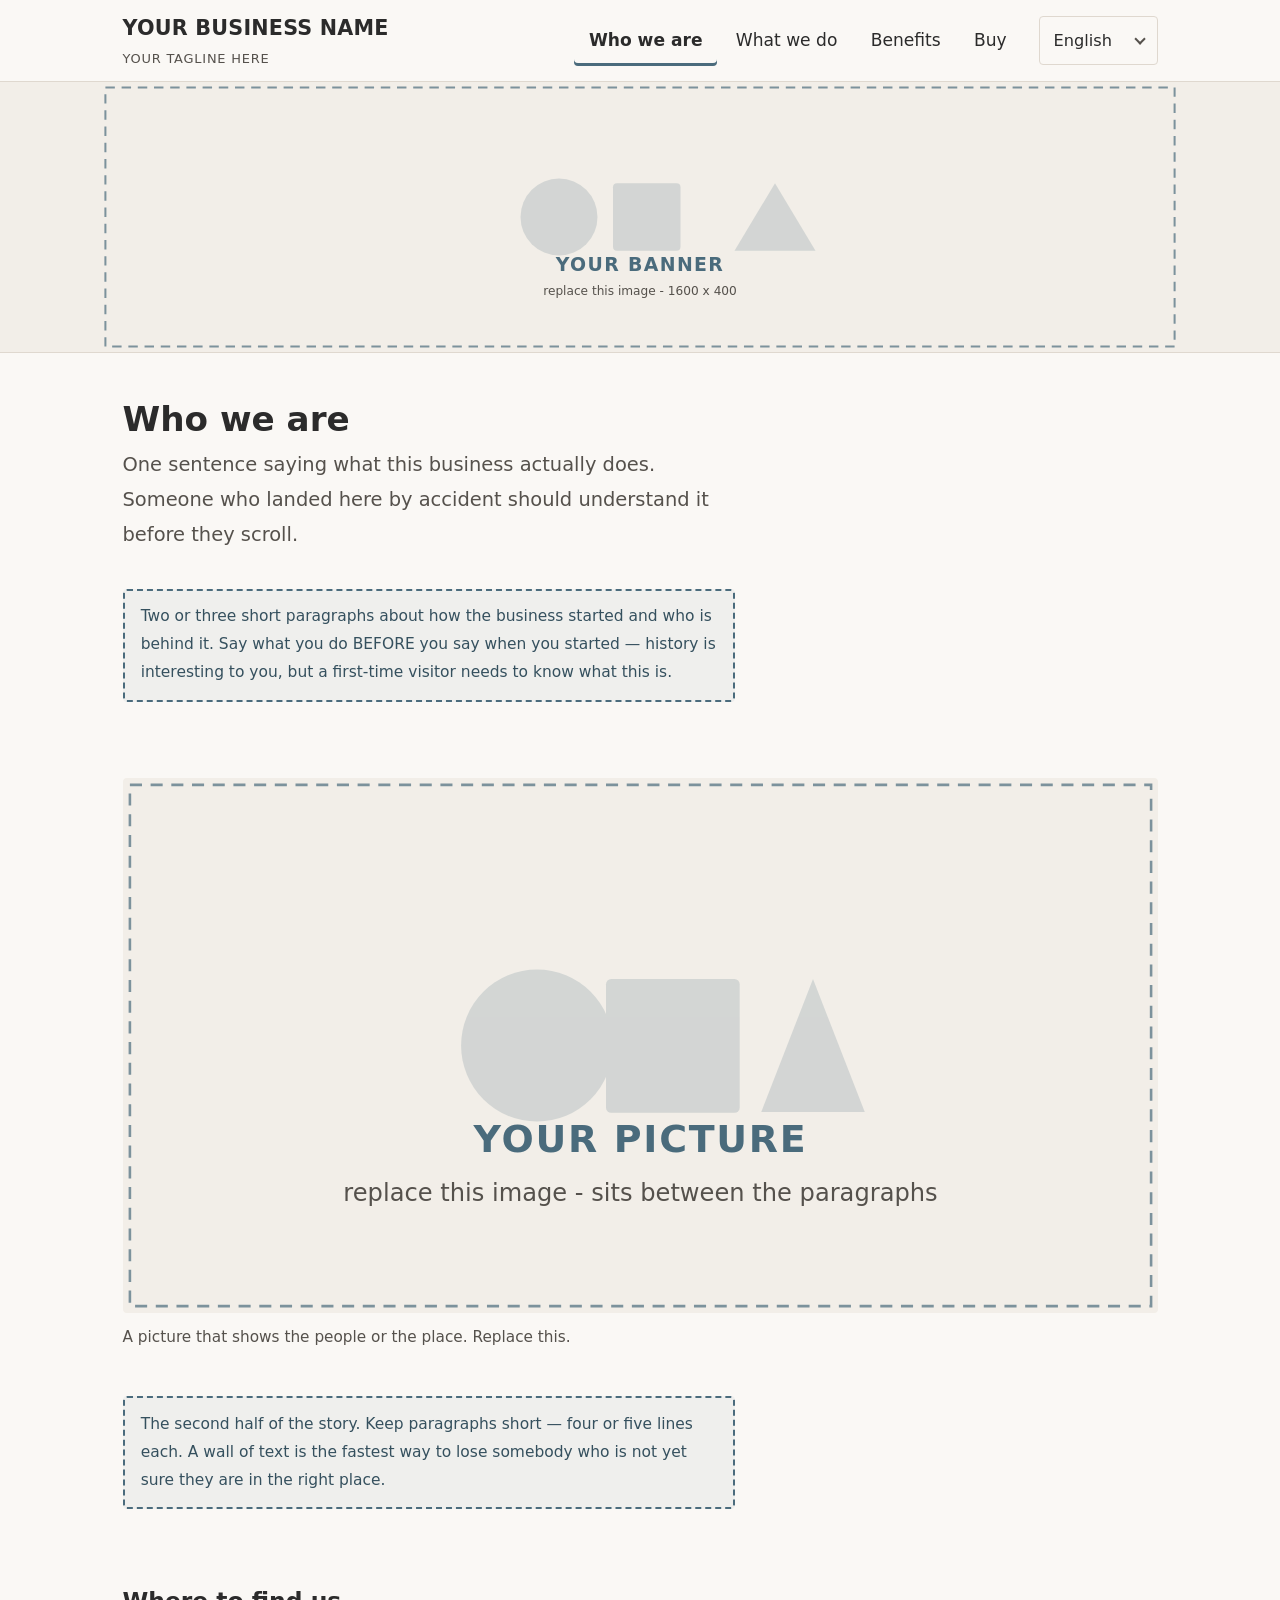
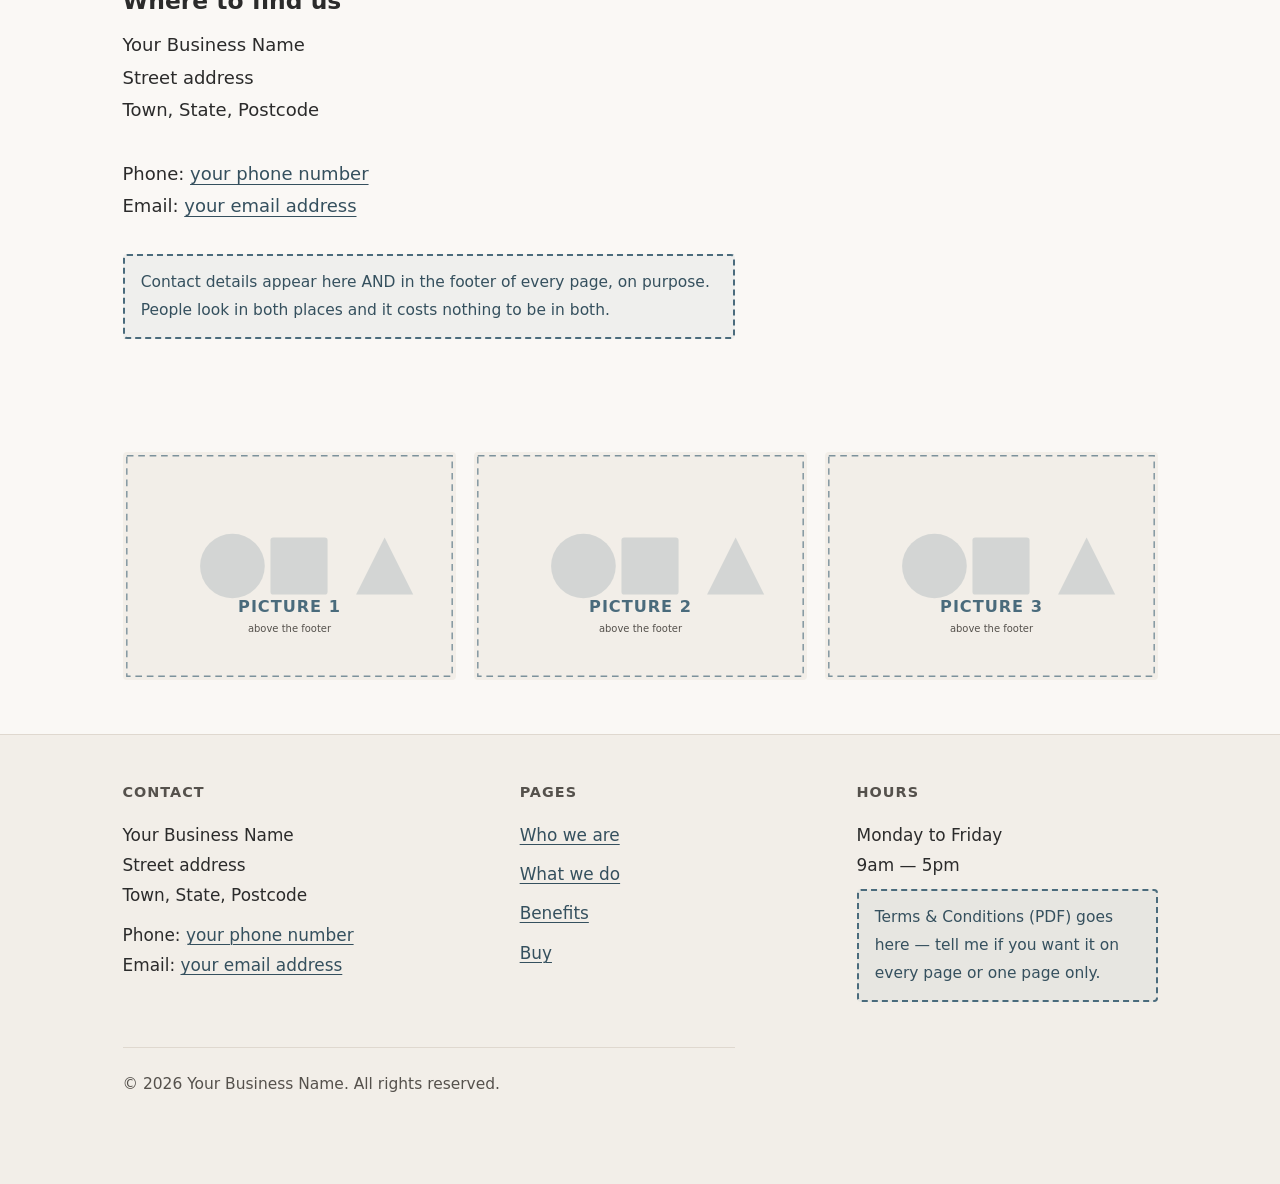
==== index.html @ cf6ae758 "Generic four-page template: shared skeleton, placeholder art, mobile built in" ====
<!doctype html>
<html lang="en">
<head>
<meta charset="utf-8">
<meta name="viewport" content="width=device-width, initial-scale=1">
<title>Who we are — Your Business Name</title>
<meta name="description" content="Replace this with one plain sentence describing what this business does.">
<link rel="stylesheet" href="style.css">
</head>
<body>
<a class="skip" href="#main">Skip to content</a>

<header class="site-head">
  <div class="wrap">
    <div class="head-row">
      <a class="brand" href="index.html">YOUR BUSINESS NAME<span>your tagline here</span></a>

      <button class="nav-toggle" id="navToggle" aria-expanded="false" aria-controls="nav">
        <span class="bars" aria-hidden="true"><i></i><i></i><i></i></span>
        Menu
      </button>

      <nav class="nav" id="nav" aria-label="Main">
        <a href="index.html" aria-current="page">Who we are</a>
        <a href="what-we-do.html">What we do</a>
        <a href="benefits.html">Benefits</a>
        <a href="buy.html">Buy</a>
      </nav>

      <div class="lang">
        <label class="skip" for="lang">Choose a language</label>
        <select id="lang" name="lang">
            <option>English</option>
            <option>Français</option>
            <option>Español</option>
            <option>Deutsch</option>
            <option>中文</option>
            <option>العربية</option>
        </select>
      </div>
    </div>
  </div>
</header>

<div class="banner">
  <div class="wrap" style="padding:0">
    <img src="img/banner.svg" alt="Banner image — replace this" width="1600" height="400">
  </div>
</div>

<main id="main">
  <div class="wrap">
    <h1>Who we are</h1>
    <p class="standfirst">One sentence saying what this business actually does. Someone who landed here by accident should understand it before they scroll.</p>
    <p class="slot">Two or three short paragraphs about how the business started and who is behind it. Say what you do BEFORE you say when you started — history is interesting to you, but a first-time visitor needs to know what this is.</p>
    <figure>
      <img src="img/mid.svg" alt="Picture — replace this" width="1200" height="620">
      <figcaption>A picture that shows the people or the place. Replace this.</figcaption>
    </figure>
    <p class="slot">The second half of the story. Keep paragraphs short — four or five lines each. A wall of text is the fastest way to lose somebody who is not yet sure they are in the right place.</p>
    <h2>Where to find us</h2>
    <p>Your Business Name<br>Street address<br>Town, State, Postcode</p><p>Phone: <a href="tel:+00000000000">your phone number</a><br>Email: <a href="mailto:hello@example.com">your email address</a></p>
    <p class="slot">Contact details appear here AND in the footer of every page, on purpose. People look in both places and it costs nothing to be in both.</p>
  </div>
</main>

<div class="wrap">
  <ul class="strip">
    <li><img src="img/foot-1.svg" alt="Picture one — replace this" width="700" height="480"></li>
    <li><img src="img/foot-2.svg" alt="Picture two — replace this" width="700" height="480"></li>
    <li><img src="img/foot-3.svg" alt="Picture three — replace this" width="700" height="480"></li>
  </ul>
</div>

<footer class="site-foot">
  <div class="wrap">
    <div class="foot-cols">
      <div>
        <h3>Contact</h3>
        <p>
          Your Business Name<br>
          Street address<br>
          Town, State, Postcode
        </p>
        <p>
          Phone: <a href="tel:+00000000000">your phone number</a><br>
          Email: <a href="mailto:hello@example.com">your email address</a>
        </p>
      </div>
      <div>
        <h3>Pages</h3>
        <ul>
          <li><a href="index.html">Who we are</a></li>
          <li><a href="what-we-do.html">What we do</a></li>
          <li><a href="benefits.html">Benefits</a></li>
          <li><a href="buy.html">Buy</a></li>
        </ul>
      </div>
      <div>
        <h3>Hours</h3>
        <p>Monday to Friday<br>9am — 5pm</p>
        <p class="slot">Terms &amp; Conditions (PDF) goes here — tell me if you want it on every page or one page only.</p>
      </div>
    </div>
    <p class="legal">© <span id="yr">2026</span> Your Business Name. All rights reserved.</p>
  </div>
</footer>

<script>
/* The menu button. Plain, small, and it tells assistive software what it did -
   an icon that silently toggles a class is invisible to a screen reader. */
(function () {
  var b = document.getElementById('navToggle'), n = document.getElementById('nav');
  if (!b || !n) return;
  b.addEventListener('click', function () {
    var open = n.classList.toggle('open');
    b.setAttribute('aria-expanded', open ? 'true' : 'false');
  });
})();
document.getElementById('yr').textContent = new Date().getFullYear();
</script>
</body>
</html>
---- style.css ----
/* ==========================================================================
   Generic four-page template.

   Built to be READ, not admired. Every choice below has a reason, and the
   reasons are written down so that anyone changing it later knows what they
   are trading away.

   THE THINGS YOU WILL WANT TO CHANGE ARE ALL IN ONE PLACE - see :root below.
   ========================================================================== */

:root {
  /* ---- the accent. Change this one line and the whole site changes. ---- */
  --accent:        #4A6B7C;   /* calm slate blue */
  --accent-dark:   #35505E;   /* for hover/focus - darker, not brighter */

  /* ---- paper and ink ----
     Not pure white on pure black. A stark white page glares under a lamp and
     is one of the most common complaints from people who find reading hard.
     Warm off-white paper and soft-black ink is easier to sit with for a while
     and still passes contrast requirements comfortably. */
  --paper:         #FAF8F5;
  --paper-sunk:    #F2EEE8;   /* footer, quiet blocks */
  --ink:           #2B2B2B;
  --ink-soft:      #55514C;
  --rule:          #DFD8CF;

  /* ---- measure and rhythm ----
     --measure is the single most important number here. Somewhere around 65
     characters per line is where the eye reliably finds the start of the next
     line. Long lines are the classic cause of re-reading the same line twice. */
  --measure:       34rem;
  --line:          1.8;
  --gap:           1.75rem;
}

*, *::before, *::after { box-sizing: border-box; }

html { font-size: 112.5%; }          /* 18px base. Bigger than the web default on purpose. */

body {
  margin: 0;
  background: var(--paper);
  color: var(--ink);
  font-family: "Segoe UI", system-ui, -apple-system, "Helvetica Neue", Arial, sans-serif;
  line-height: var(--line);
  /* Left aligned, NEVER justified. Justified text stretches the word spaces to
     force a straight right edge, and those uneven gaps line up vertically into
     "rivers" that drag the eye down the page instead of along the line. It is
     the single worst thing you can do to a dyslexic reader, and it is the
     default in a lot of templates. */
  text-align: left;
  -webkit-text-size-adjust: 100%;
}

/* Anyone navigating by keyboard must be able to jump the menu. */
.skip {
  position: absolute; left: -9999px;
  background: var(--ink); color: var(--paper);
  padding: .75rem 1rem; z-index: 100;
}
.skip:focus { left: .5rem; top: .5rem; }

/* Focus must be VISIBLE. Removing focus outlines makes a site unusable by
   keyboard, and it is done constantly because the default ring is ugly. This
   one is deliberate rather than absent. */
a:focus-visible, button:focus-visible, select:focus-visible, summary:focus-visible {
  outline: 3px solid var(--accent);
  outline-offset: 2px;
  border-radius: 2px;
}

.wrap { width: 100%; max-width: 60rem; margin: 0 auto; padding: 0 1.25rem; }

/* ---------- header ---------- */
.site-head {
  border-bottom: 1px solid var(--rule);
  background: var(--paper);
}
.head-row {
  display: flex; align-items: center; gap: 1rem;
  min-height: 4.5rem;
}
.brand {
  font-size: 1.15rem; font-weight: 700; letter-spacing: .01em;
  color: var(--ink); text-decoration: none; margin-right: auto;
}
.brand span { display: block; font-size: .72rem; font-weight: 400; color: var(--ink-soft); letter-spacing: .06em; text-transform: uppercase; }

/* ---------- navigation ---------- */
.nav-toggle {
  display: none;                       /* shown on small screens only */
  align-items: center; gap: .55rem;
  background: none; border: 1px solid var(--rule); border-radius: 4px;
  padding: .55rem .8rem; cursor: pointer;
  font: inherit; font-size: .9rem; color: var(--ink);
}
.nav-toggle .bars { display: block; width: 1.1rem; }
.nav-toggle .bars i {
  display: block; height: 2px; background: var(--ink); margin: 4px 0; border-radius: 2px;
}
.nav { display: flex; gap: .25rem; align-items: center; }
.nav a {
  display: block; padding: .55rem .8rem; border-radius: 4px;
  color: var(--ink); text-decoration: none; font-size: .95rem;
}
.nav a:hover { background: var(--paper-sunk); }
/* The current page is marked in TWO ways - weight and an underline - because
   colour alone is invisible to a lot of people. */
.nav a[aria-current="page"] {
  font-weight: 700;
  box-shadow: inset 0 -3px 0 var(--accent);
}

/* ---------- language switcher ----------
   Styled to match the rest of the furniture rather than look bolted on.
   In WordPress this is the GTranslate dropdown; the selectors it renders are
   given the same rules further down. */
.lang { position: relative; display: inline-block; }
.lang select,
.gtranslate_wrapper select,
.lang .gt_selector {
  appearance: none; -webkit-appearance: none;
  font: inherit; font-size: .9rem; color: var(--ink);
  background: transparent;
  border: 1px solid var(--rule); border-radius: 4px;
  padding: .5rem 2rem .5rem .75rem;
  cursor: pointer;
}
.lang::after {
  content: ""; position: absolute; right: .75rem; top: 50%;
  width: .45rem; height: .45rem; margin-top: -.32rem;
  border-right: 2px solid var(--ink-soft); border-bottom: 2px solid var(--ink-soft);
  transform: rotate(45deg); pointer-events: none;
}

/* ---------- banner ---------- */
.banner {
  background: var(--paper-sunk);
  border-bottom: 1px solid var(--rule);
}
.banner img { display: block; width: 100%; height: auto; }

/* ---------- page content ---------- */
main { display: block; padding: 2.5rem 0 1rem; }

h1 {
  font-size: 1.9rem; line-height: 1.25; margin: 0 0 .4rem;
  max-width: var(--measure);
}
.standfirst {
  font-size: 1.08rem; color: var(--ink-soft);
  max-width: var(--measure); margin: 0 0 2rem;
}
h2 {
  font-size: 1.3rem; line-height: 1.3; margin: 2.5rem 0 .75rem;
  max-width: var(--measure);
}
p, li { max-width: var(--measure); margin: 0 0 var(--gap); }
ul, ol { padding-left: 1.25rem; }
li { margin-bottom: .6rem; }

a { color: var(--accent-dark); text-decoration-thickness: 1px; text-underline-offset: .2em; }
a:hover { color: var(--ink); }

/* A picture between the paragraphs, as specified. */
figure { margin: 2.5rem 0; }
figure img { display: block; width: 100%; height: auto; border-radius: 4px; }
figcaption { font-size: .85rem; color: var(--ink-soft); margin-top: .6rem; max-width: var(--measure); }

/* ---------- call to action ---------- */
.cta {
  display: inline-block; margin: .5rem 0 2rem;
  background: var(--accent); color: #fff; text-decoration: none;
  padding: .85rem 1.6rem; border-radius: 4px; font-weight: 600;
}
.cta:hover { background: var(--accent-dark); color: #fff; }

/* ---------- the three pictures above the footer ---------- */
.strip {
  display: grid; grid-template-columns: repeat(3, 1fr); gap: 1rem;
  margin: 3.5rem 0 0; padding: 0; list-style: none;
}
.strip li { margin: 0; max-width: none; }
.strip img { display: block; width: 100%; height: auto; border-radius: 4px; }

/* ---------- footer ---------- */
.site-foot {
  margin-top: 3rem; padding: 2.5rem 0 3rem;
  background: var(--paper-sunk); border-top: 1px solid var(--rule);
  font-size: .94rem;
}
.foot-cols { display: grid; grid-template-columns: 1.2fr 1fr 1fr; gap: 2rem; }
.foot-cols h3 { font-size: .8rem; text-transform: uppercase; letter-spacing: .07em; color: var(--ink-soft); margin: 0 0 .75rem; }
.foot-cols p, .foot-cols li { max-width: none; margin-bottom: .5rem; }
.foot-cols ul { list-style: none; padding: 0; margin: 0; }
.legal {
  margin-top: 2rem; padding-top: 1.25rem; border-top: 1px solid var(--rule);
  color: var(--ink-soft); font-size: .86rem;
}

/* A placeholder that is OBVIOUSLY a placeholder. If this ever reaches a live
   site it should look wrong immediately, not blend in. */
.slot {
  border: 2px dashed var(--accent); border-radius: 4px;
  padding: .7rem .9rem; color: var(--accent-dark);
  font-size: .86rem; background: rgba(74,107,124,.06);
  display: inline-block;
}

/* ==========================================================================
   Small screens. Desktop is the standard, mobile is built in - not an
   afterthought and not a separate site.
   ========================================================================== */
@media (max-width: 46rem) {
  html { font-size: 106.25%; }         /* 17px */

  /* A long business name was wrapping onto three lines and pushing the header
     to half the screen before a word of content appeared. Shrink it here rather
     than cut it off - a business with a long name still has to read properly. */
  .brand { font-size: .95rem; line-height: 1.3; }
  .brand span { font-size: .62rem; }
  .head-row { gap: .6rem; padding: .6rem 0; min-height: 0; }

  .nav-toggle { display: inline-flex; }
  .nav {
    display: none;
    position: absolute; left: 0; right: 0; top: 100%;
    flex-direction: column; align-items: stretch; gap: 0;
    background: var(--paper); border-bottom: 1px solid var(--rule);
    padding: .5rem 1.25rem 1rem; z-index: 20;
  }
  .nav.open { display: flex; }
  .nav a { padding: .85rem .25rem; border-bottom: 1px solid var(--rule); border-radius: 0; }
  .nav a[aria-current="page"] { box-shadow: inset 3px 0 0 var(--accent); padding-left: .75rem; }
  .site-head .wrap { position: relative; }

  .strip { grid-template-columns: 1fr; }
  .foot-cols { grid-template-columns: 1fr; gap: 1.75rem; }
  h1 { font-size: 1.6rem; }
}

/* Some people turn animation off at the system level because it makes them
   ill. Honour that rather than overriding it. */
@media (prefers-reduced-motion: reduce) {
  * { animation: none !important; transition: none !important; }
}

/* A printed page should not waste ink on menus that cannot be clicked. */
@media print {
  .site-head, .strip, .cta, .lang, .nav-toggle { display: none; }
  body { background: #fff; color: #000; }
  a[href^="http"]::after { content: " (" attr(href) ")"; font-size: .8em; }
}
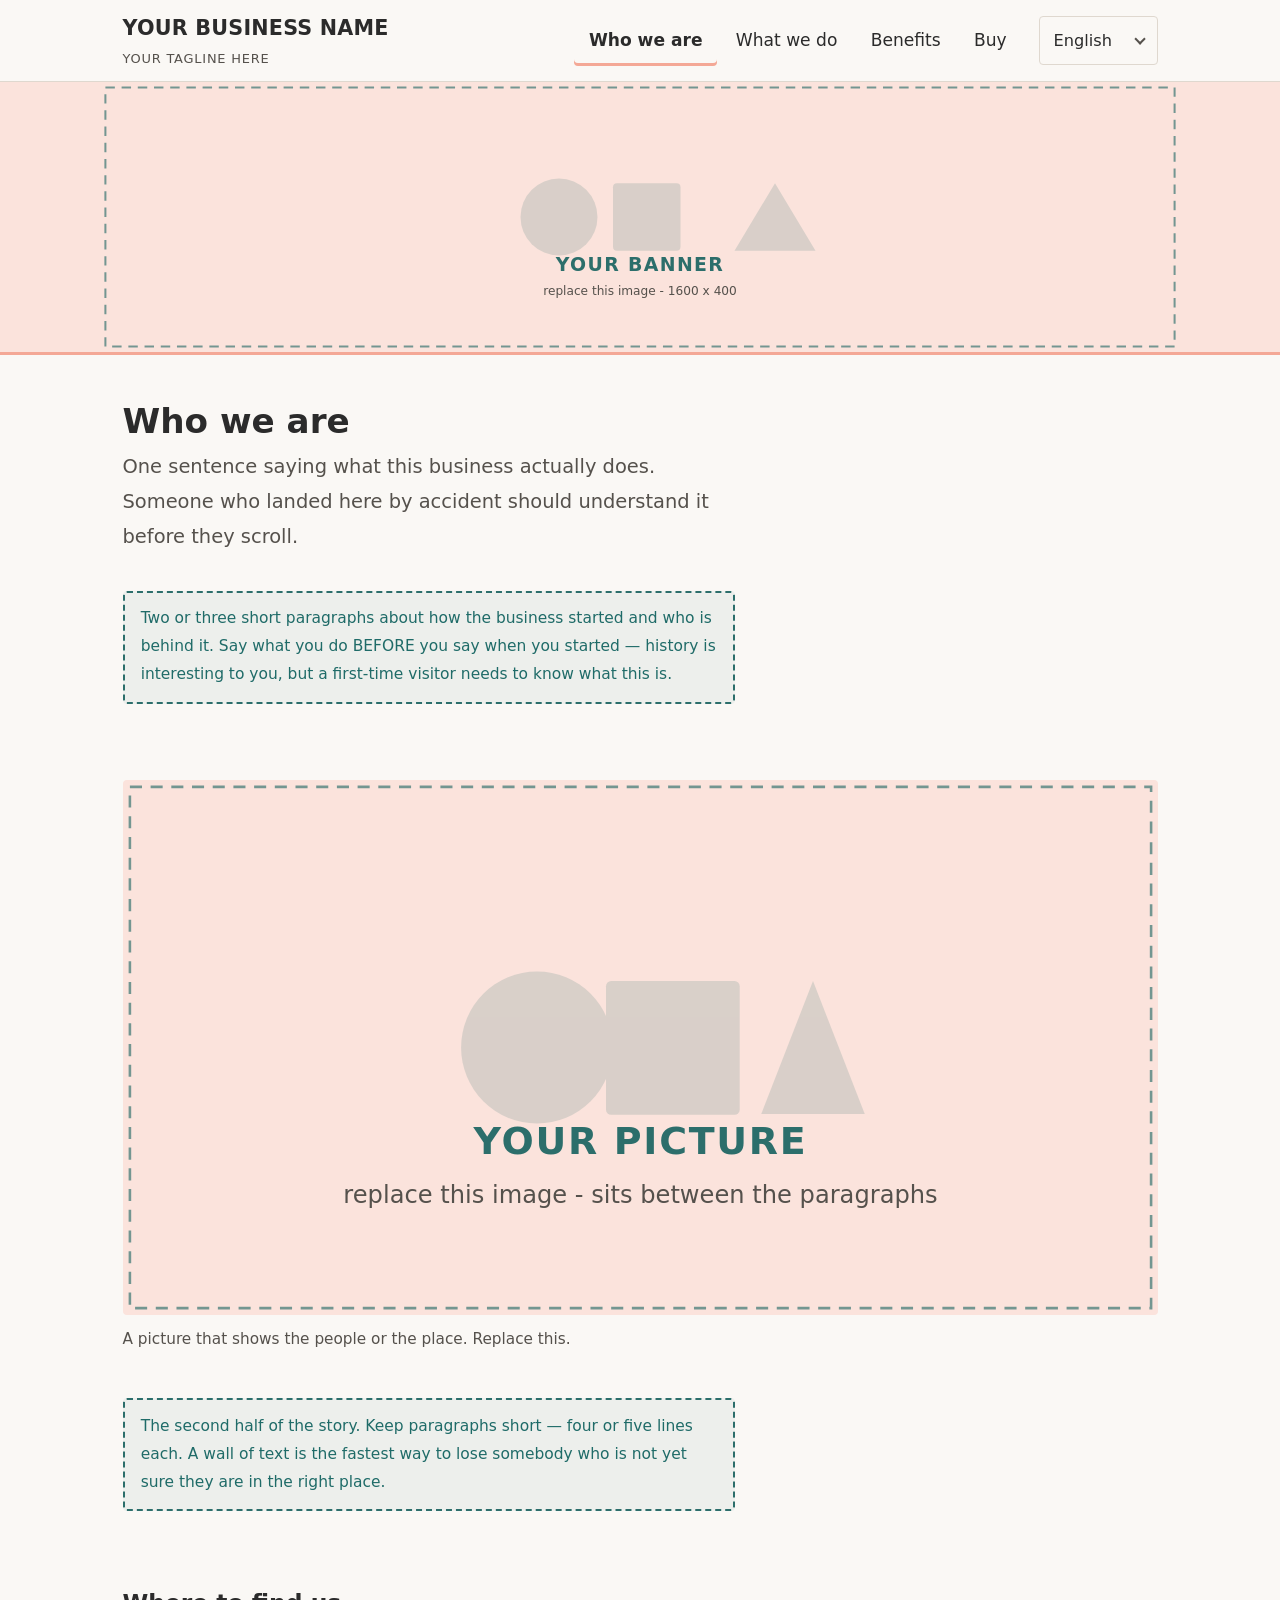
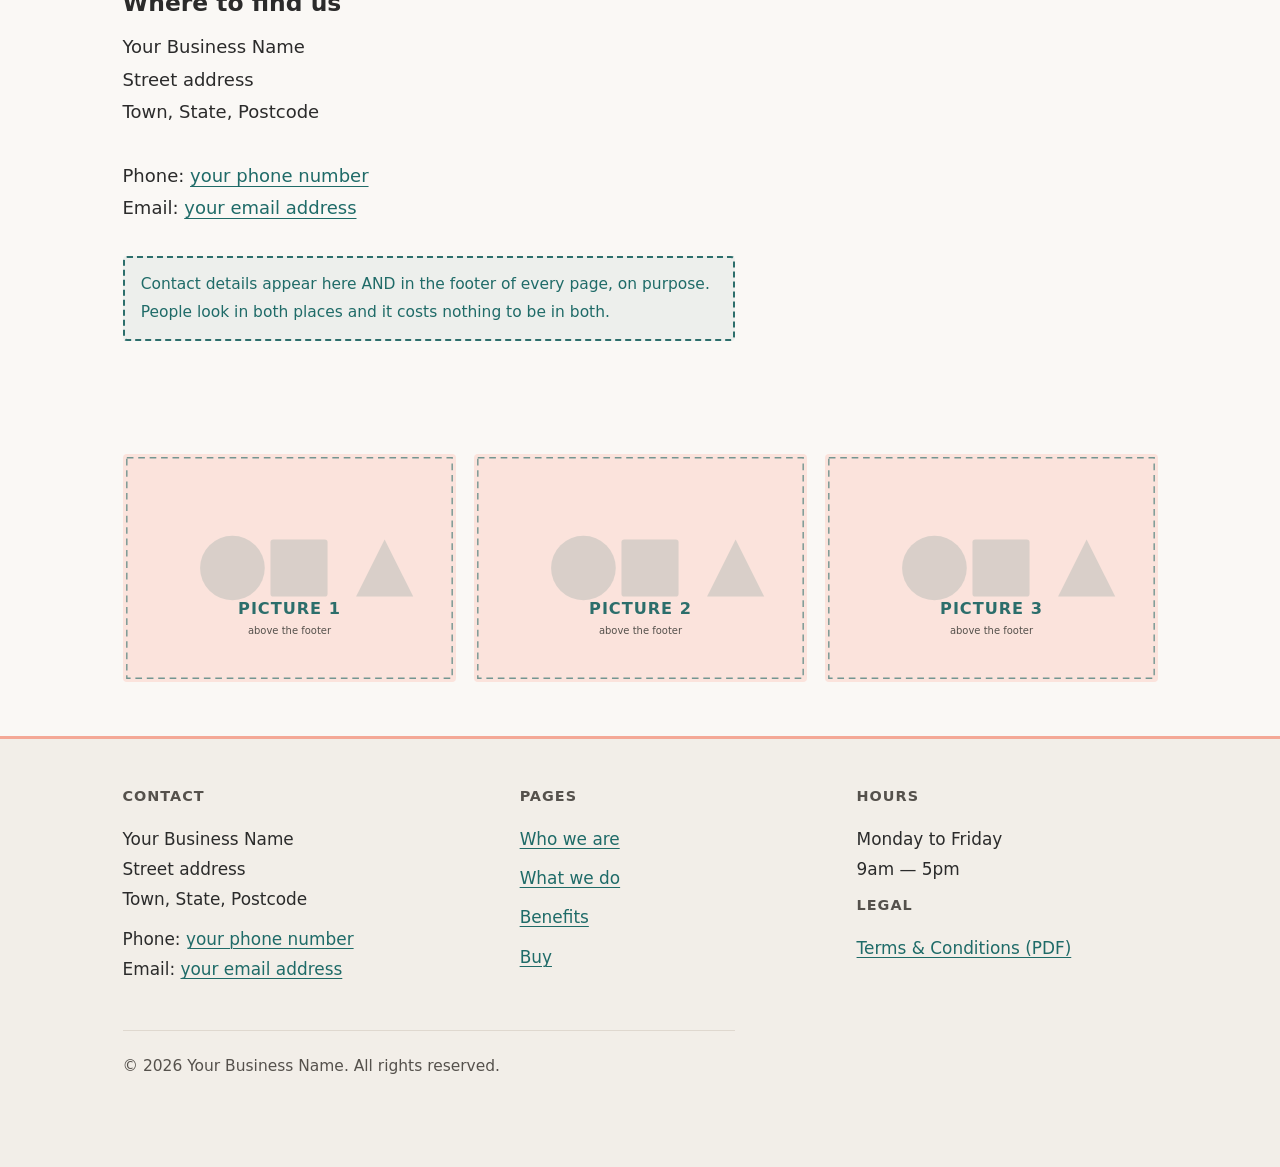
==== commit 6dca51ec: "Mango pink and teal palette, terms.pdf placeholder linked in every footer" ====
--- a/index.html
+++ b/index.html
@@ -99,7 +99,13 @@
       <div>
         <h3>Hours</h3>
         <p>Monday to Friday<br>9am — 5pm</p>
-        <p class="slot">Terms &amp; Conditions (PDF) goes here — tell me if you want it on every page or one page only.</p>
+        <h3>Legal</h3>
+        <!-- A real, working link from day one, pointing at a placeholder PDF.
+             The buyer overwrites terms.pdf with their own and changes nothing
+             else - no editing, no re-linking, on any page. A link that works
+             before the content exists is far safer than one added later and
+             forgotten. -->
+        <p><a href="terms.pdf">Terms &amp; Conditions (PDF)</a></p>
       </div>
     </div>
     <p class="legal">© <span id="yr">2026</span> Your Business Name. All rights reserved.</p>
--- a/style.css
+++ b/style.css
@@ -9,9 +9,20 @@
    ========================================================================== */
 
 :root {
-  /* ---- the accent. Change this one line and the whole site changes. ---- */
-  --accent:        #4A6B7C;   /* calm slate blue */
-  --accent-dark:   #35505E;   /* for hover/focus - darker, not brighter */
+  /* ---- the two colours. Change these and the whole site changes. ----
+     Light mango pink leads, teal does the work.
+
+     Why they are used that way round, rather than pink on the buttons:
+     a light pink is light BECAUSE it is close to white, so white lettering on
+     it is close to unreadable, and dark lettering on a strong pink button
+     looks muddy. Teal is dark enough to carry white text properly. So pink
+     is what you SEE - banner, tints, edges - and teal is what you PRESS.
+     Checked, not guessed: white on this teal is 5.9:1 and the ink on this
+     pink is 7.3:1, where the accessibility standard asks for 4.5:1. */
+  --mango:         #F4A896;   /* light mango pink - the warmth */
+  --mango-soft:    #FBE3DC;   /* the same pink, whispered - for large fills */
+  --accent:        #2C6E6B;   /* teal - buttons, links, focus */
+  --accent-dark:   #1F6B68;   /* for hover/focus - darker, not brighter */
 
   /* ---- paper and ink ----
      Not pure white on pure black. A stark white page glares under a lamp and
@@ -108,7 +119,7 @@
    colour alone is invisible to a lot of people. */
 .nav a[aria-current="page"] {
   font-weight: 700;
-  box-shadow: inset 0 -3px 0 var(--accent);
+  box-shadow: inset 0 -3px 0 var(--mango);
 }
 
 /* ---------- language switcher ----------
@@ -135,8 +146,8 @@
 
 /* ---------- banner ---------- */
 .banner {
-  background: var(--paper-sunk);
-  border-bottom: 1px solid var(--rule);
+  background: var(--mango-soft);
+  border-bottom: 3px solid var(--mango);
 }
 .banner img { display: block; width: 100%; height: auto; }
 
@@ -186,7 +197,7 @@
 /* ---------- footer ---------- */
 .site-foot {
   margin-top: 3rem; padding: 2.5rem 0 3rem;
-  background: var(--paper-sunk); border-top: 1px solid var(--rule);
+  background: var(--paper-sunk); border-top: 3px solid var(--mango);
   font-size: .94rem;
 }
 .foot-cols { display: grid; grid-template-columns: 1.2fr 1fr 1fr; gap: 2rem; }
@@ -203,7 +214,7 @@
 .slot {
   border: 2px dashed var(--accent); border-radius: 4px;
   padding: .7rem .9rem; color: var(--accent-dark);
-  font-size: .86rem; background: rgba(74,107,124,.06);
+  font-size: .86rem; background: rgba(44,110,107,.06);
   display: inline-block;
 }
 
@@ -231,7 +242,7 @@
   }
   .nav.open { display: flex; }
   .nav a { padding: .85rem .25rem; border-bottom: 1px solid var(--rule); border-radius: 0; }
-  .nav a[aria-current="page"] { box-shadow: inset 3px 0 0 var(--accent); padding-left: .75rem; }
+  .nav a[aria-current="page"] { box-shadow: inset 3px 0 0 var(--mango); padding-left: .75rem; }
   .site-head .wrap { position: relative; }
 
   .strip { grid-template-columns: 1fr; }
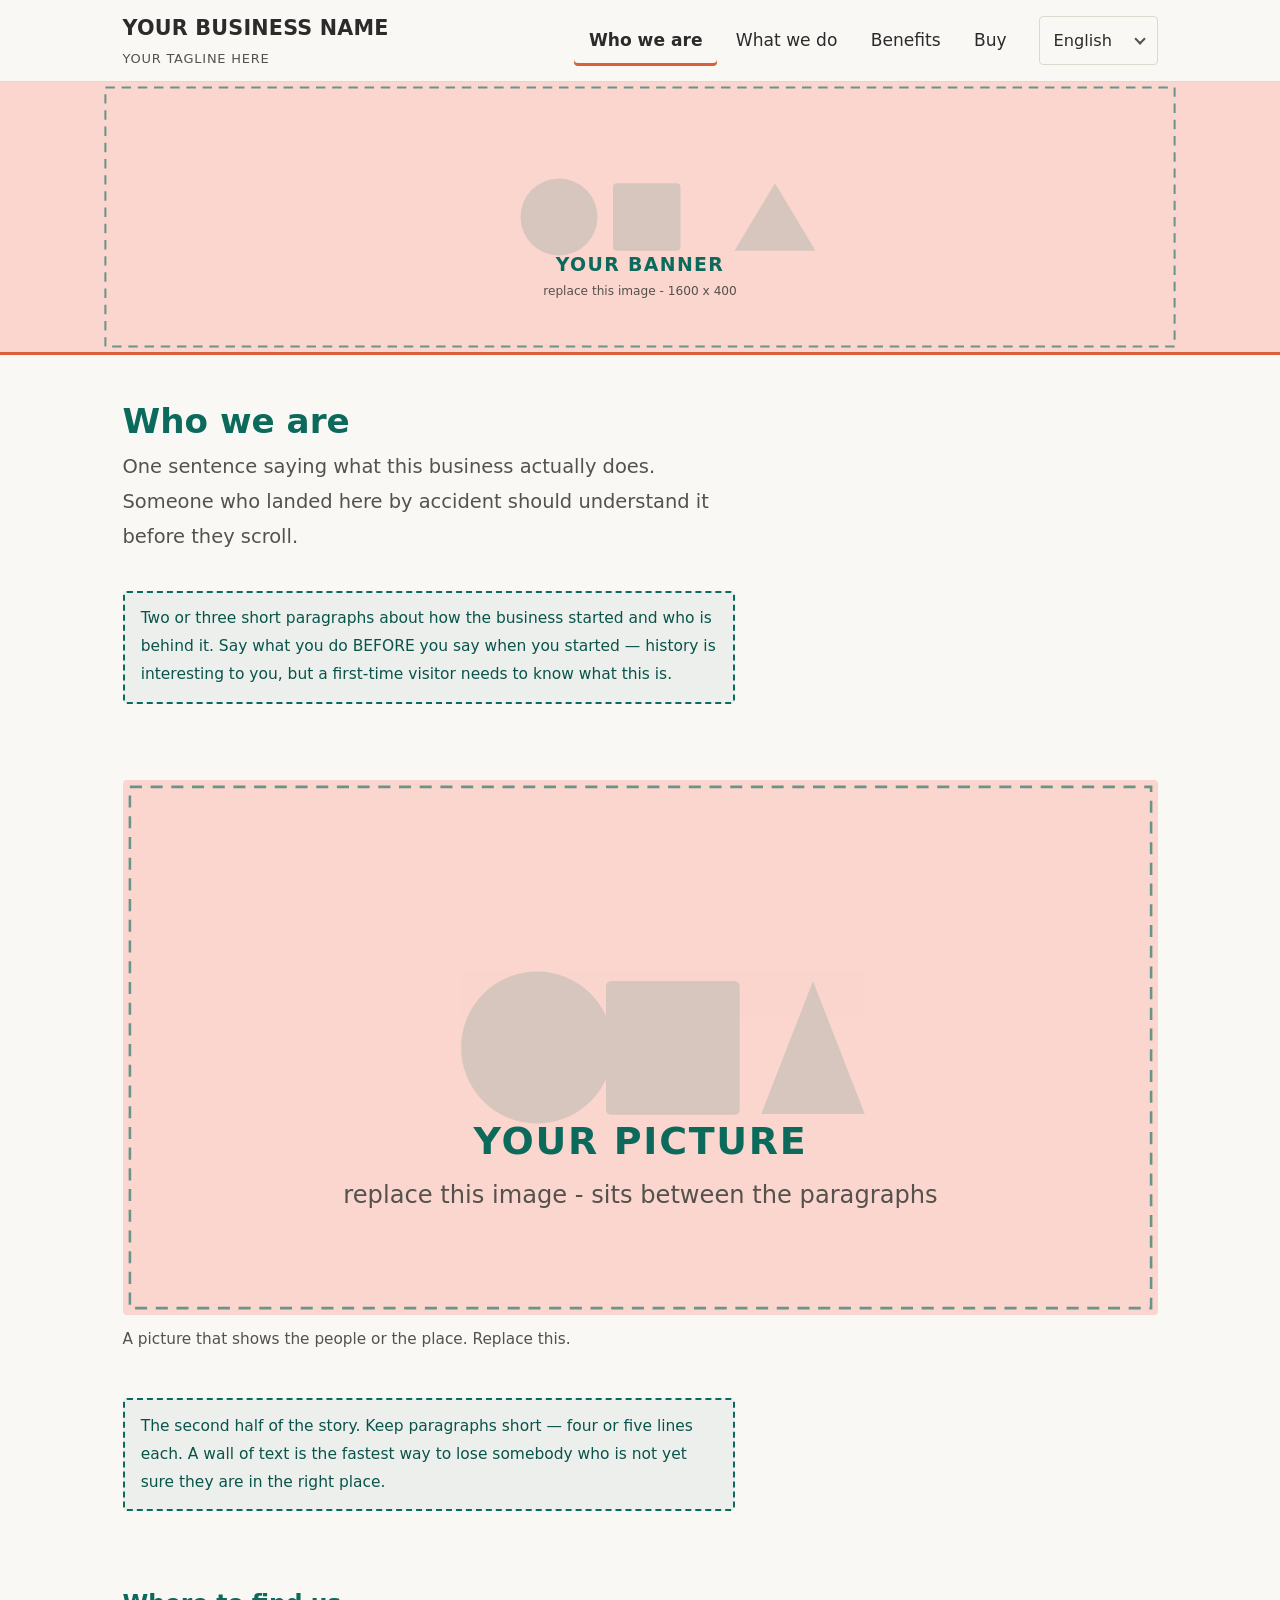
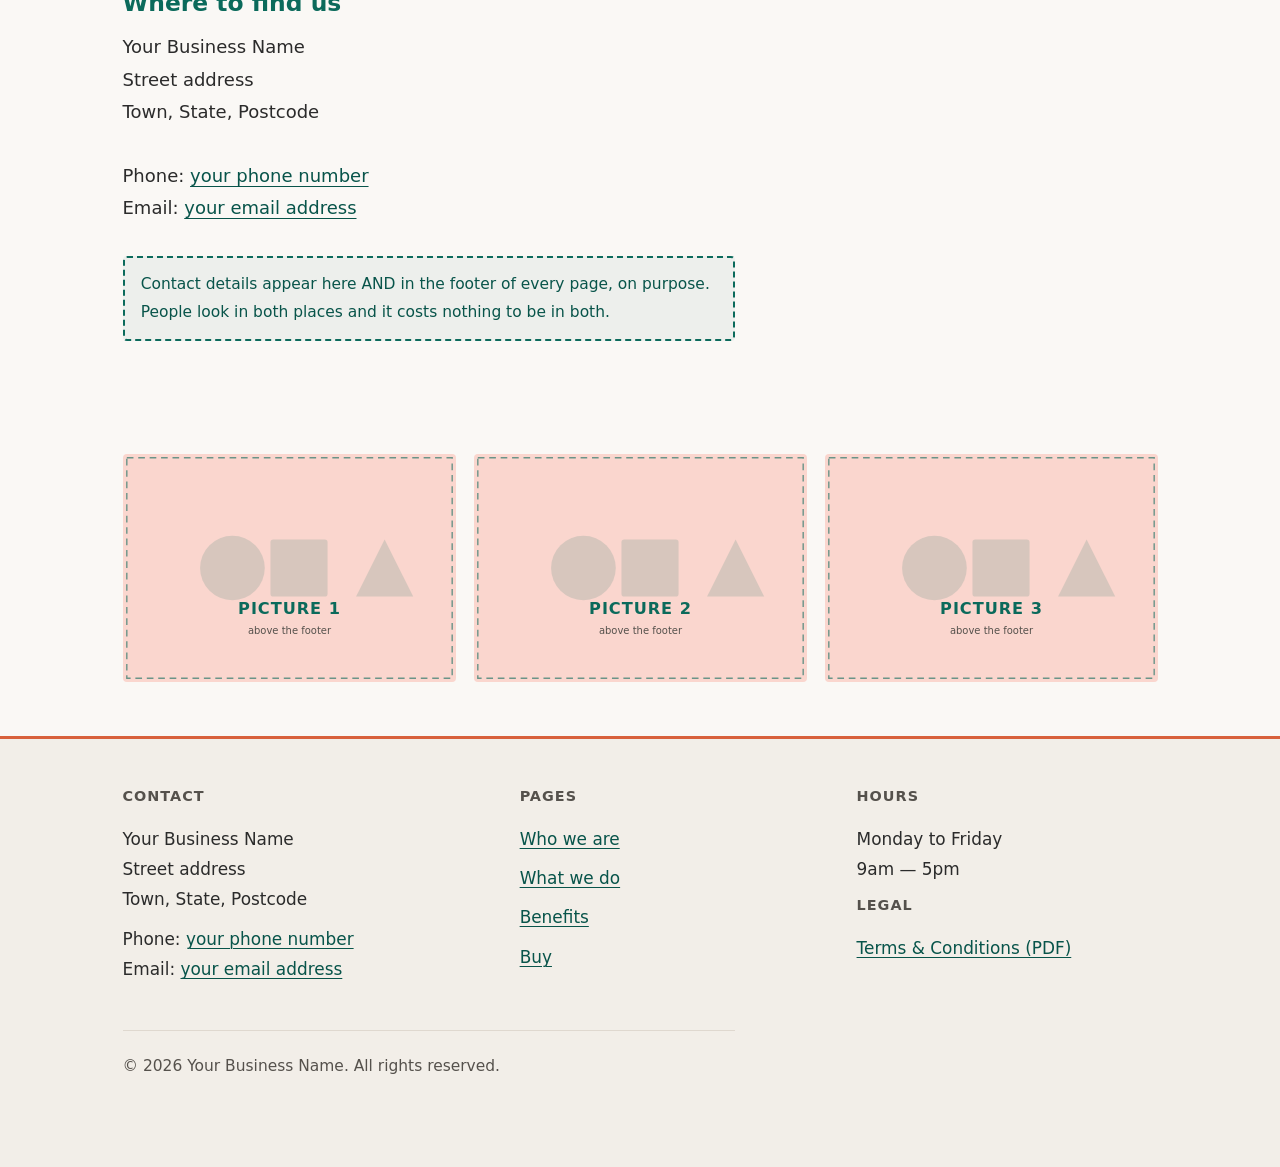
==== commit f7e115ff: "His real brand colours: #fad6ce pink, teal deepened to #0B6A5B for readability" ====
--- a/index.html
+++ b/index.html
@@ -5,7 +5,7 @@
 <meta name="viewport" content="width=device-width, initial-scale=1">
 <title>Who we are — Your Business Name</title>
 <meta name="description" content="Replace this with one plain sentence describing what this business does.">
-<link rel="stylesheet" href="style.css">
+<link rel="stylesheet" href="style.css?v=ca8afd6f">
 </head>
 <body>
 <a class="skip" href="#main">Skip to content</a>
--- a/style.css
+++ b/style.css
@@ -9,20 +9,26 @@
    ========================================================================== */
 
 :root {
-  /* ---- the two colours. Change these and the whole site changes. ----
-     Light mango pink leads, teal does the work.
-
-     Why they are used that way round, rather than pink on the buttons:
-     a light pink is light BECAUSE it is close to white, so white lettering on
-     it is close to unreadable, and dark lettering on a strong pink button
-     looks muddy. Teal is dark enough to carry white text properly. So pink
-     is what you SEE - banner, tints, edges - and teal is what you PRESS.
-     Checked, not guessed: white on this teal is 5.9:1 and the ink on this
-     pink is 7.3:1, where the accessibility standard asks for 4.5:1. */
-  --mango:         #F4A896;   /* light mango pink - the warmth */
-  --mango-soft:    #FBE3DC;   /* the same pink, whispered - for large fills */
-  --accent:        #2C6E6B;   /* teal - buttons, links, focus */
-  --accent-dark:   #1F6B68;   /* for hover/focus - darker, not brighter */
+  /* ---- the colours. Change these and the whole site changes. ----
+     These are the owner's real brand colours, not approximations.
+
+     PINK LEADS, TEAL WORKS. A light pink is light because it is close to
+     white, so white lettering on it is unreadable and dark lettering on a
+     strong pink button goes muddy. So pink is what you SEE - banner, tints,
+     edges - and teal is what you READ and PRESS.
+
+     One deliberate change from the brand as found: the original teal (#18baa0)
+     was being used for body text, headings and links. Against the pink it
+     measures 1.82:1, and against white 2.31:1, where the standard asks 4.5:1
+     for normal text and 3:1 even for large display text. It fails both. It is
+     a lovely colour and it cannot carry words.
+     So the same hue is deepened here to #0B6A5B, which reads at 6.14:1 on the
+     page and 4.83:1 on the pink, and takes white lettering at 6.51:1.
+     Same family, same feeling, legible to the people this layout was built for. */
+  --mango:         #d8613c;   /* the warm mango line - rules and markers only */
+  --mango-soft:    #fad6ce;   /* the brand pink - banner and large warm fills */
+  --accent:        #0B6A5B;   /* teal, deepened - headings, links, buttons */
+  --accent-dark:   #08544A;   /* for hover/focus - darker, not brighter */
 
   /* ---- paper and ink ----
      Not pure white on pure black. A stark white page glares under a lamp and
@@ -157,6 +163,7 @@
 h1 {
   font-size: 1.9rem; line-height: 1.25; margin: 0 0 .4rem;
   max-width: var(--measure);
+  color: var(--accent);            /* his headings are teal, as on his own site */
 }
 .standfirst {
   font-size: 1.08rem; color: var(--ink-soft);
@@ -165,6 +172,7 @@
 h2 {
   font-size: 1.3rem; line-height: 1.3; margin: 2.5rem 0 .75rem;
   max-width: var(--measure);
+  color: var(--accent);
 }
 p, li { max-width: var(--measure); margin: 0 0 var(--gap); }
 ul, ol { padding-left: 1.25rem; }
